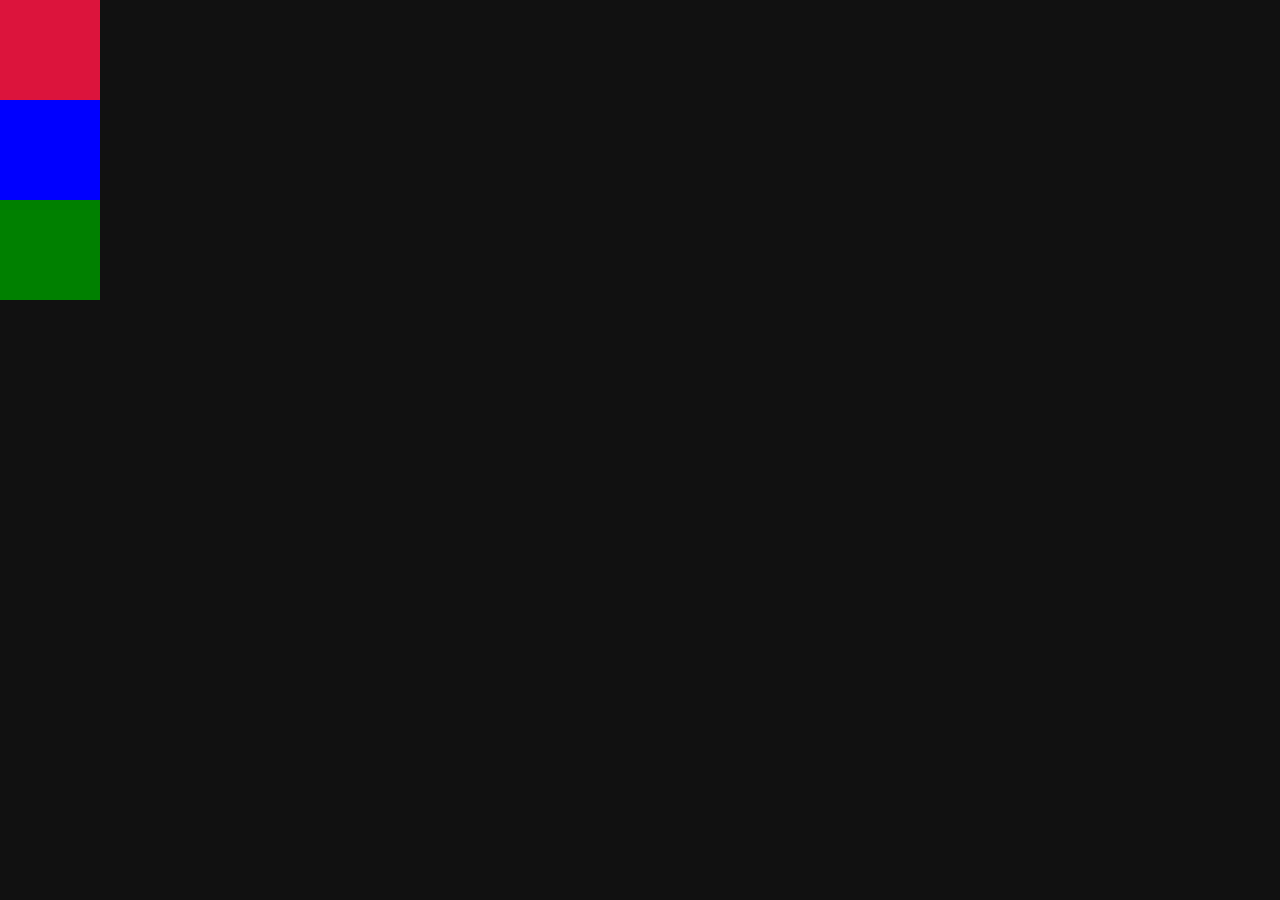
==== index.html @ a23e24ca "learning gsap" ====
<!DOCTYPE html>
<html lang="en">
<head>
    <meta charset="UTF-8">
    <meta name="viewport" content="width=
    , initial-scale=1.0">
    <title>Gsap Animation</title>
    <link rel="stylesheet" href="style.css">
    
</head>
<body>
    
    <div id="box1">
    </div>
    <div id="box2">
    </div>
    <div id="box3">
    </div>
    
    




    


<script src="https://cdnjs.cloudflare.com/ajax/libs/gsap/3.13.0/gsap.min.js" integrity="sha512-NcZdtrT77bJr4STcmsGAESr06BYGE8woZdSdEgqnpyqac7sugNO+Tr4bGwGF3MsnEkGKhU2KL2xh6Ec+BqsaHA==" crossorigin="anonymous" referrerpolicy="no-referrer"></script>
    <script src="script.js"></script>
</body>
</html>
---- style.css ----
*{
    margin: 0;
    padding: 0;
    box-sizing: border-box;
}

html,body{
    height: 100%;
    width: 100%;
    font-family: 'Poppins', sans-serif;
    color: white;
}

body{
    background: #111;
}

#box1{
    height: 100px;
    width: 100px;
    background-color: crimson;
}
#box2{
    height: 100px;
    width: 100px;
    background-color: blue;
}
#box3{
    height: 100px;
    width: 100px;
    background-color: green;
}
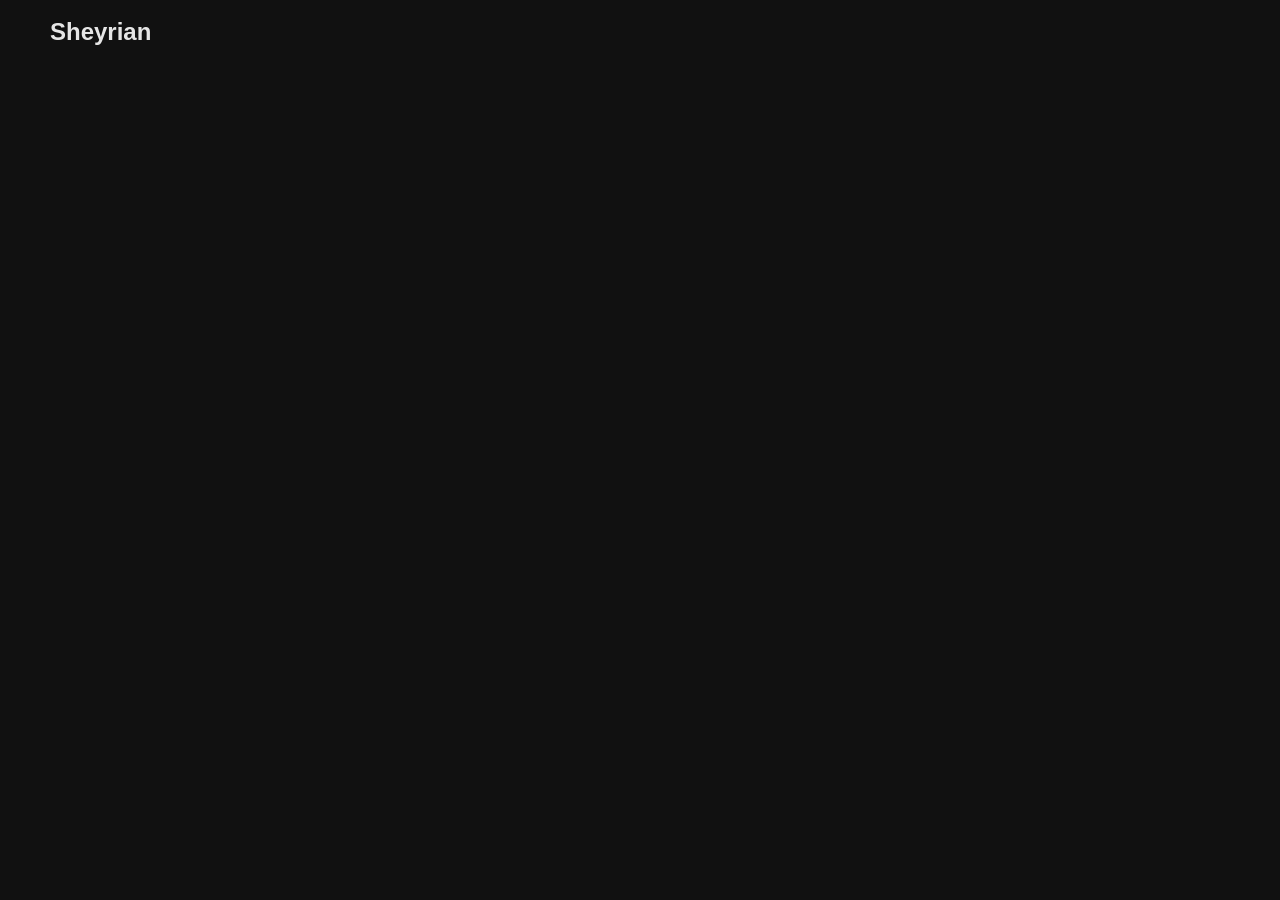
==== commit cd4ef5ad: "timeline" ====
--- a/index.html
+++ b/index.html
@@ -10,14 +10,15 @@
 </head>
 <body>
     
-    <div id="box1">
+    <div id="nav">
+        <h2>Sheyrian</h2>
+        <div id="part-2">
+            <h4>Work</h4>
+            <h4>About</h4>
+            <h4>Courses</h4>
+            <h4>Blog</h4>
+        </div>
     </div>
-    <div id="box2">
-    </div>
-    <div id="box3">
-    </div>
-    
-    
 
 
 
--- a/style.css
+++ b/style.css
@@ -15,18 +15,15 @@
     background: #111;
 }
 
-#box1{
-    height: 100px;
-    width: 100px;
-    background-color: crimson;
+#nav{
+    display: flex;
+    align-items: center;
+    justify-content: space-between;
+    padding: 20px 50px;
 }
-#box2{
-    height: 100px;
-    width: 100px;
-    background-color: blue;
-}
-#box3{
-    height: 100px;
-    width: 100px;
-    background-color: green;
+
+#part-2{
+    display: flex;
+    gap: 50px;
+
 }
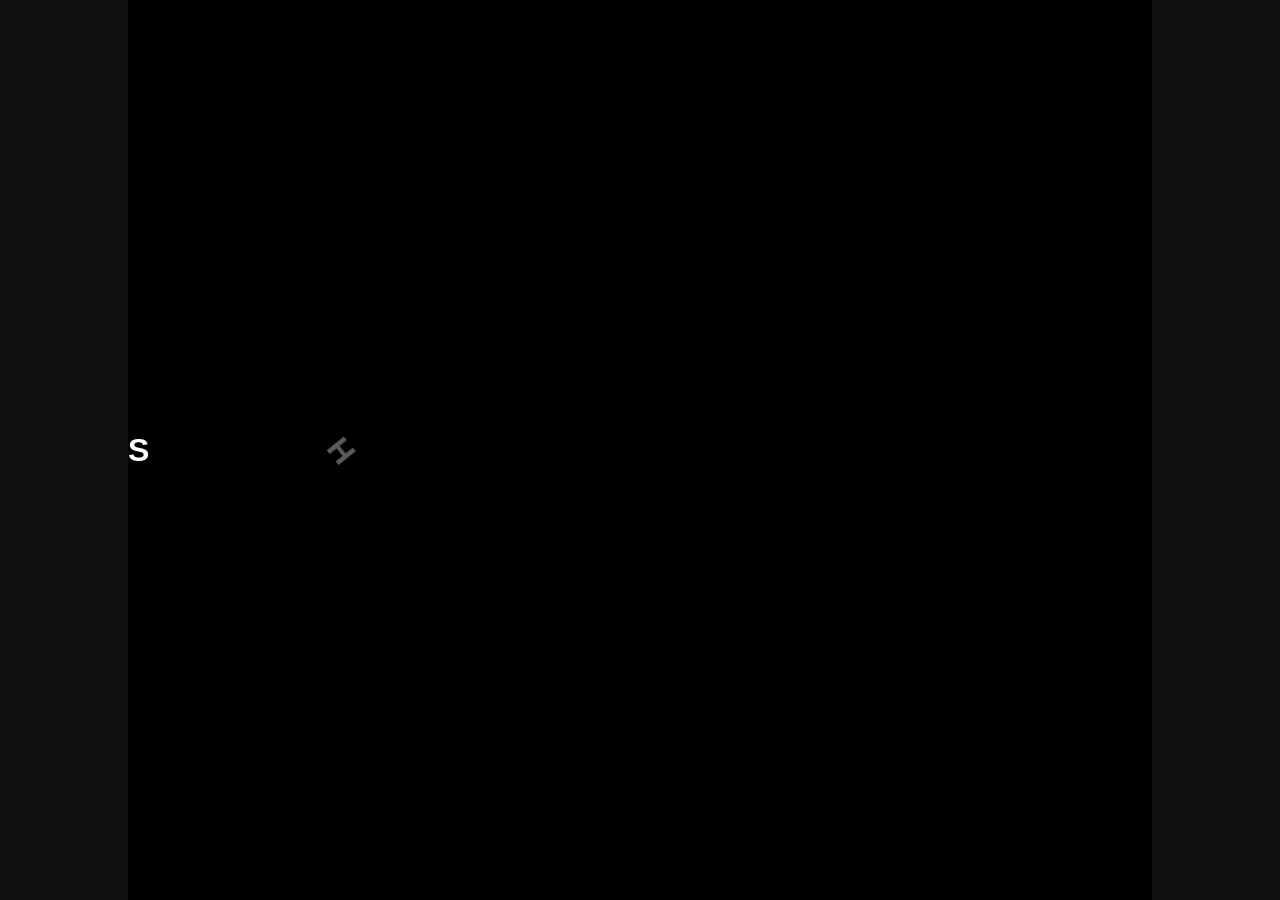
==== commit ca82d0ca: "asd" ====
--- a/index.html
+++ b/index.html
@@ -1,32 +1,65 @@
-<!DOCTYPE html>
+<!doctype html>
 <html lang="en">
-<head>
-    <meta charset="UTF-8">
-    <meta name="viewport" content="width=
-    , initial-scale=1.0">
+  <head>
+    <meta charset="UTF-8" />
+    <meta
+      name="viewport"
+      content="width=
+    , initial-scale=1.0"
+    />
     <title>Gsap Animation</title>
-    <link rel="stylesheet" href="style.css">
+    <link rel="stylesheet" href="style.css" />
+  </head>
+  <body>
     
-</head>
-<body>
+    <div id="page1">
+        <div id="box1"><h1>S</h1></div>
+        <div id="box2"><h1>H</h1></div>
+        <div id="box3"><h1>A</h1></div>
+        <div id="box4"><h1>K</h1></div>
+        <div id="box5"><h1>I</h1></div>
+        <div id="box6"><h1>L</h1></div>
+    </div>
     
-    <div id="nav">
-        <h2>Sheyrian</h2>
-        <div id="part-2">
-            <h4>Work</h4>
-            <h4>About</h4>
-            <h4>Courses</h4>
-            <h4>Blog</h4>
-        </div>
-    </div>
 
 
 
 
-    
 
 
-<script src="https://cdnjs.cloudflare.com/ajax/libs/gsap/3.13.0/gsap.min.js" integrity="sha512-NcZdtrT77bJr4STcmsGAESr06BYGE8woZdSdEgqnpyqac7sugNO+Tr4bGwGF3MsnEkGKhU2KL2xh6Ec+BqsaHA==" crossorigin="anonymous" referrerpolicy="no-referrer"></script>
+
+
+
+
+
+
+
+
+
+
+
+
+
+
+
+
+
+
+
+
+
+    <script
+      src="https://cdnjs.cloudflare.com/ajax/libs/gsap/3.13.0/gsap.min.js"
+      integrity="sha512-NcZdtrT77bJr4STcmsGAESr06BYGE8woZdSdEgqnpyqac7sugNO+Tr4bGwGF3MsnEkGKhU2KL2xh6Ec+BqsaHA=="
+      crossorigin="anonymous"
+      referrerpolicy="no-referrer"
+    ></script>
+    <script
+      src="https://cdnjs.cloudflare.com/ajax/libs/gsap/3.13.0/ScrollTrigger.min.js"
+      integrity="sha512-P2IDYZfqSwjcSjX0BKeNhwRUH8zRPGlgcWl5n6gBLzdi4Y5/0O4zaXrtO4K9TZK6Hn1BenYpKowuCavNandERg=="
+      crossorigin="anonymous"
+      referrerpolicy="no-referrer"
+    ></script>
     <script src="script.js"></script>
-</body>
-</html>+  </body>
+</html>
--- a/style.css
+++ b/style.css
@@ -13,17 +13,15 @@
 
 body{
     background: #111;
+    overflow-x: hidden;
 }
 
-#nav{
+#page1{
     display: flex;
+    justify-content: space-between;
     align-items: center;
-    justify-content: space-between;
-    padding: 20px 50px;
+    margin: auto;
+    height: 100%;
+    width: 80%;
+    background-color: black;
 }
-
-#part-2{
-    display: flex;
-    gap: 50px;
-
-}
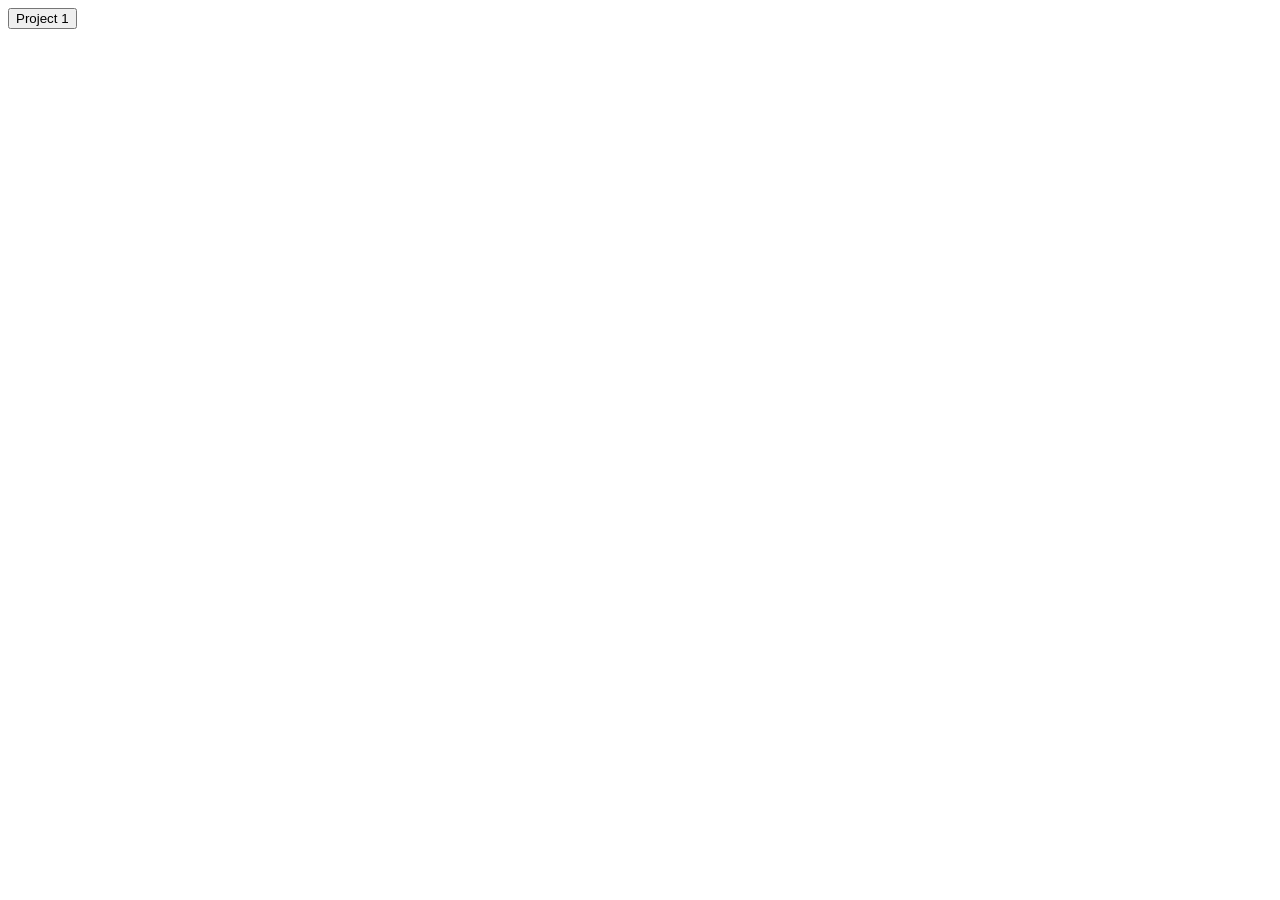
==== commit b5e813ab: "a home page is designed" ====
--- a/index.html
+++ b/index.html
@@ -1,65 +1,14 @@
-<!doctype html>
+<!DOCTYPE html>
 <html lang="en">
-  <head>
-    <meta charset="UTF-8" />
-    <meta
-      name="viewport"
-      content="width=
-    , initial-scale=1.0"
-    />
-    <title>Gsap Animation</title>
-    <link rel="stylesheet" href="style.css" />
-  </head>
-  <body>
-    
-    <div id="page1">
-        <div id="box1"><h1>S</h1></div>
-        <div id="box2"><h1>H</h1></div>
-        <div id="box3"><h1>A</h1></div>
-        <div id="box4"><h1>K</h1></div>
-        <div id="box5"><h1>I</h1></div>
-        <div id="box6"><h1>L</h1></div>
-    </div>
-    
-
-
-
-
-
-
-
-
-
-
-
-
-
-
-
-
-
-
-
-
-
-
-
-
-
-
-
-    <script
-      src="https://cdnjs.cloudflare.com/ajax/libs/gsap/3.13.0/gsap.min.js"
-      integrity="sha512-NcZdtrT77bJr4STcmsGAESr06BYGE8woZdSdEgqnpyqac7sugNO+Tr4bGwGF3MsnEkGKhU2KL2xh6Ec+BqsaHA=="
-      crossorigin="anonymous"
-      referrerpolicy="no-referrer"
-    ></script>
-    <script
-      src="https://cdnjs.cloudflare.com/ajax/libs/gsap/3.13.0/ScrollTrigger.min.js"
-      integrity="sha512-P2IDYZfqSwjcSjX0BKeNhwRUH8zRPGlgcWl5n6gBLzdi4Y5/0O4zaXrtO4K9TZK6Hn1BenYpKowuCavNandERg=="
-      crossorigin="anonymous"
-      referrerpolicy="no-referrer"
-    ></script>
-    <script src="script.js"></script>
-  </body>
-</html>
+<head>
+    <meta charset="UTF-8">
+    <meta name="viewport" content="width=device-width, initial-scale=1.0">
+    <title>Document</title>
+    <script src="https://cdn.jsdelivr.net/npm/@tailwindcss/browser@4"></script>
+</head>
+<body class="h-screen flex items-center justify-center bg-slate-950">
+    <button class="bg-white font-bold py-1 px-4 rounded-md project 1">Project 1</button>
+    <script src="script.js
+    "></script>
+</body>
+</html>
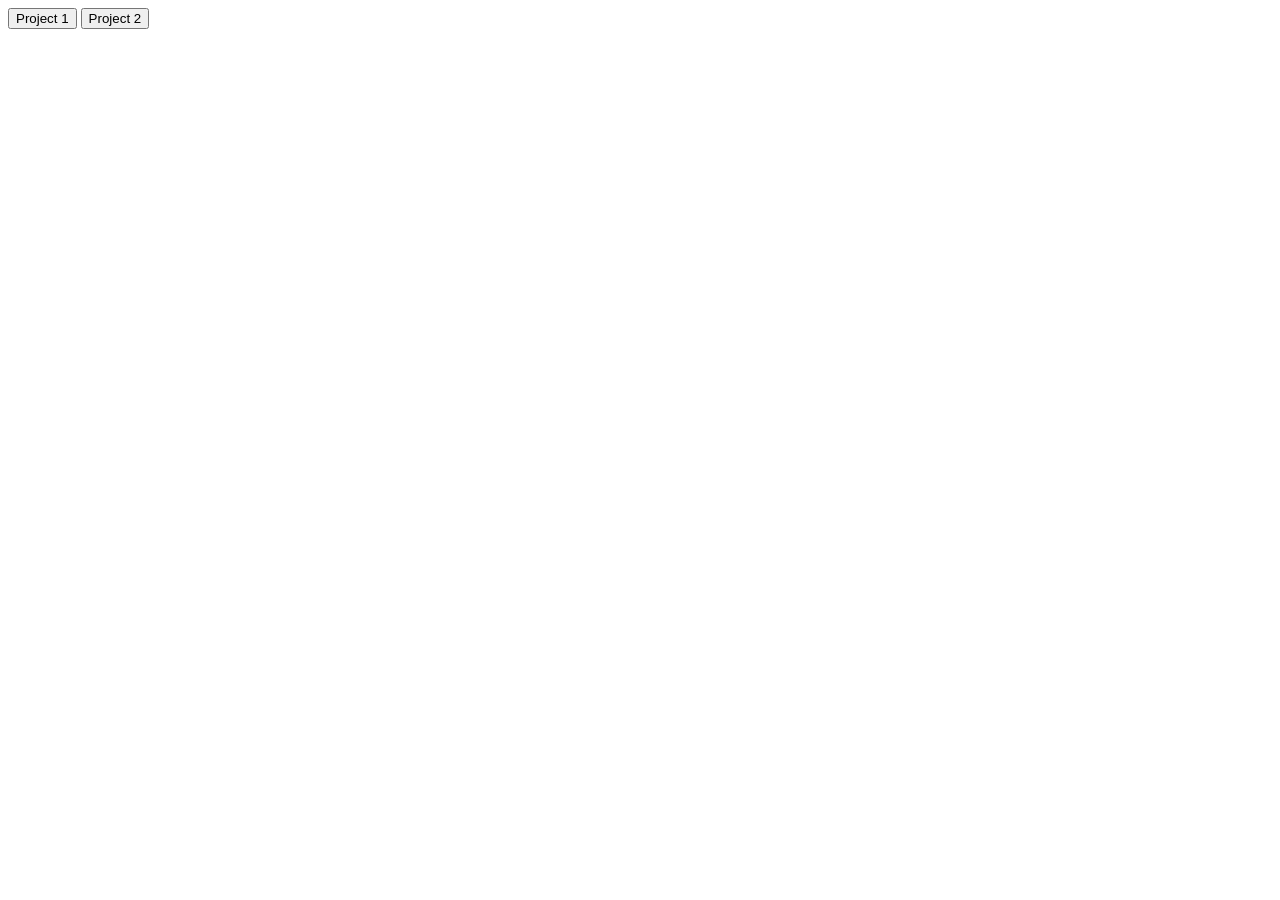
==== commit cc03ca9b: "project 2" ====
--- a/index.html
+++ b/index.html
@@ -6,8 +6,9 @@
     <title>Document</title>
     <script src="https://cdn.jsdelivr.net/npm/@tailwindcss/browser@4"></script>
 </head>
-<body class="h-screen flex items-center justify-center bg-slate-950">
-    <button class="bg-white font-bold py-1 px-4 rounded-md project 1">Project 1</button>
+<body class="h-screen flex items-center justify-center gap-4 flex-wrap bg-slate-950">
+    <button onclick="page('project 1')" class="bg-white font-bold py-1 px-4 rounded-md project 1">Project 1</button>
+    <button onclick="page('project 2')" class="bg-white font-bold py-1 px-4 rounded-md project 1">Project 2</button>
     <script src="script.js
     "></script>
 </body>
